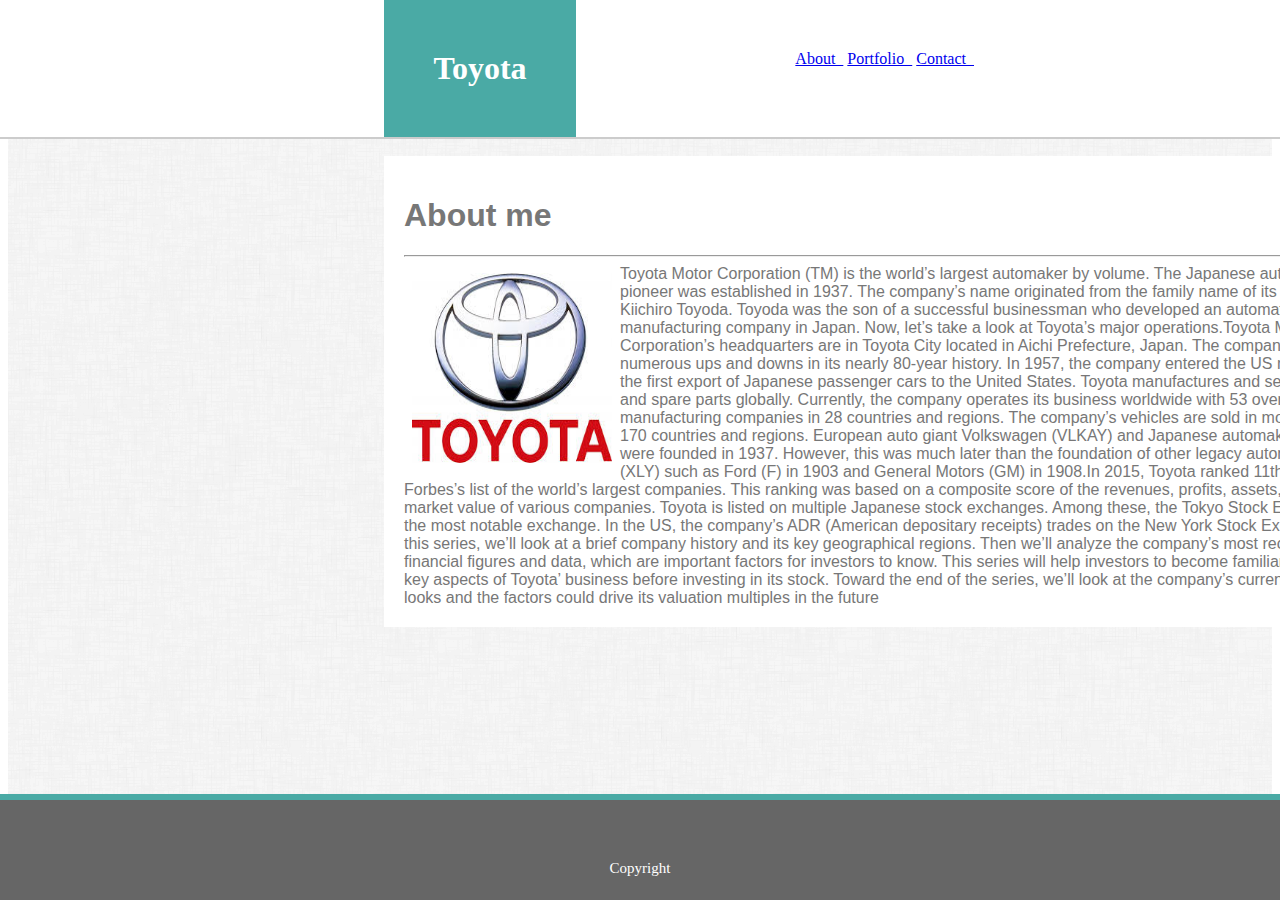
==== index.html @ 9a40bb14 "update basic portfolio" ====
<!DOCTYPE html>
<html lang="en">

<head>
    <meta charset="UTF-8">
    <meta name="viewport" content="width=device-width, initial-scale=1.0">
    <meta http-equiv="X-UA-Compatible" content="ie=edge">
    <title>Document</title>
    <link rel="stylesheet" type="text/css" href="css/style4.css">
</head>

<body class="body">
    <header id="top">
        <h1 class="box name" style="background-color:#4aaaa5">Toyota</h1>
        <nav class="nav">
            <a href="index.html"> About &nbsp;</a>
            <a href="portfolio.html"> Portfolio &nbsp;</a>
            <a href="contact.html"> Contact &nbsp;</a>
        </nav>
    </header>
    <div class="outer">
        <section class="about">
            <h1>About me</h1>
            <hr><img src="image/img1.png" alt="Nazmuls Photo">Toyota Motor Corporation (TM) is the world’s largest
            automaker by volume. The Japanese auto industry pioneer was established in 1937. The company’s name
            originated from the family name of its founder, Kiichiro Toyoda.

            Toyoda was the son of a successful businessman who developed an automatic loom manufacturing company in
            Japan. Now, let’s take a look at Toyota’s major operations.Toyota Motor Corporation’s headquarters are in
            Toyota City located in Aichi Prefecture, Japan. The company has seen numerous ups and downs in its nearly
            80-year history. In 1957, the company entered the US market with the first export of Japanese passenger cars
            to the United States.

            Toyota manufactures and sells vehicles and spare parts globally. Currently, the company operates its
            business worldwide with 53 overseas manufacturing companies in 28 countries and regions. The company’s
            vehicles are sold in more than 170 countries and regions.

            European auto giant Volkswagen (VLKAY) and Japanese automaker Toyota were founded in 1937. However, this was
            much later than the foundation of other legacy automakers (XLY) such as Ford (F) in 1903 and General Motors
            (GM) in 1908.In 2015, Toyota ranked 11th on Forbes’s list of the world’s largest companies. This ranking was
            based on a composite score of the revenues, profits, assets, and market value of various companies.

            Toyota is listed on multiple Japanese stock exchanges. Among these, the Tokyo Stock Exchange is the most
            notable exchange. In the US, the company’s ADR (American depositary receipts) trades on the New York Stock
            Exchange.In this series, we’ll look at a brief company history and its key geographical regions. Then we’ll
            analyze the company’s most recent financial figures and data, which are important factors for investors to
            know.

            This series will help investors to become familiar with the key aspects of Toyota’ business before investing
            in its stock. Toward the end of the series, we’ll look at the company’s current valuation looks and the
            factors could drive its valuation multiples in the future
        </section>

    </div>


    <div id="bottom">
        Copyright
    </div>
</body>

</html>
---- css/style4.css ----
.outer
{
    background-image: url('dust.png');
    font-family: 'Arial', 'Helvetica Neue', Helvetica, sans-serif;
    height:850px;
} 


#top{
    position: fixed;
    top: 0px;
    left: 0px;
    width: 100%;
    color: black;
    background-color: #ffffff;
    border-bottom: 2px solid #cccccc;

}


#bottom{
    position: fixed;
    bottom: 0px;
    height: 40px;
    left: 0px;
    width: 100%;
    font-size: 15px;
    color: white;
    background-color: #666666;
    padding-top: 60px;
    text-align: center;
    border-top: 6px solid #4aaaa5;
}


.box {
    float: left;
    width:24.6%;
    padding: 50px;
}


.name {
    margin: 0%;
    width: 15%;
    padding-left: 20px;
    position: relative;
    overflow: hidden;
    padding: 50px 0;
    text-align: center;
    color: #ffffff;
    margin-left: 30%;
   
}


.nav {
    float: right;
    margin-right: 20%;
    padding: 50px;
}

.about {
   background-color: #ffffff; 
    color: #777777;
    padding: 20px;
    margin-top: 2%;
    margin-right: 30%;
    margin-left: 30%;
    position: fixed;
    width: 960px;
    top: 130px;
    left: 0%;   
}
img {
    float: left;
    height: 190px;
    width: 200px;
    margin: 8px;
    overflow: hidden;
}

.form { 
    padding-top 45%;
    margin-bottom: 10%;
    background-color: #ffffff;
    font-size: 20px;
    color: #777777;
    margin: 20px;
    
}
.input {
    width: 900px;
    padding: 5px;
    font-size: 17px;
}
.submit {
    padding: 5px;
    font-size:18px;
    background-color: #4aaaa5;
}
.textarea {
    width: 900px;
    height: 250px;
    font-size: 20px;
}
/* * {box-sizing: border-box;} */

.container {
  position: relative;
  width: 50%;
  max-width: 300px;
}


.overlay {
  position: absolute; 
  bottom: 0; 
  background:#4aaaa5;
  width: 100%;
  transition: .5s ease;
  color: white;
  font-size: 20px;
  padding: 20px;
  text-align: center;
}
  .polaroid {
    width: 350px;
    margin-bottom: 25px;
      float: left;
      display: table-column;

  }
  
  .container {
    position: absolute;
   top: 21opx;
    width: 40S%;
   padding-left: 10px;
    background-color: #4aaaa5;
    color: white;
    text-align: center;
  
  }
  .text-block {
    position: absolute;
    top: 210px;
    width: 35%;
   padding-left: 10px;
    background-color: #4aaaa5;
    color: white;
    text-align: center;
  
  }
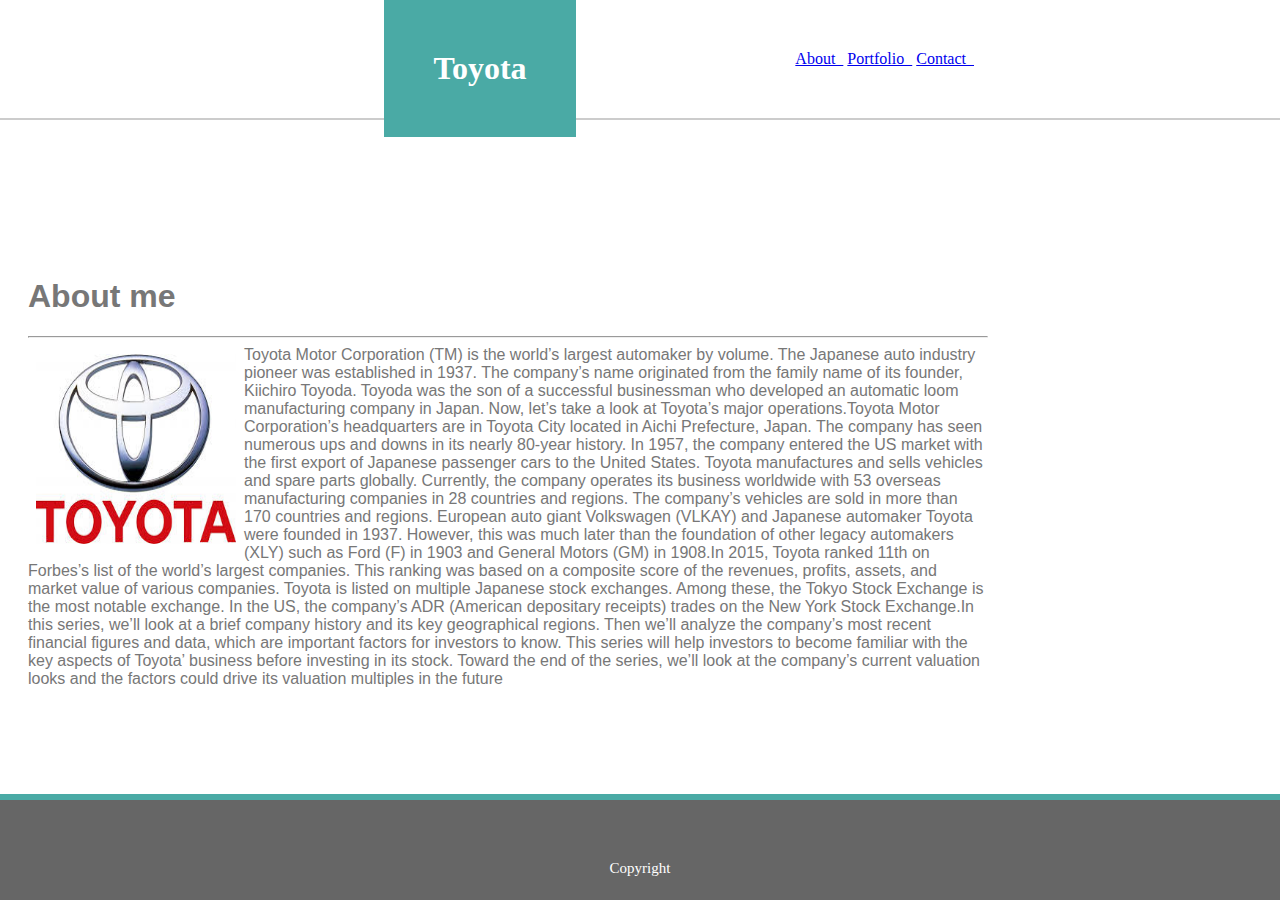
==== commit f383bb6d: "change css" ====
--- a/index.html
+++ b/index.html
@@ -6,7 +6,7 @@
     <meta name="viewport" content="width=device-width, initial-scale=1.0">
     <meta http-equiv="X-UA-Compatible" content="ie=edge">
     <title>Document</title>
-    <link rel="stylesheet" type="text/css" href="css/style4.css">
+    <link rel="stylesheet" type="text/css" href="css/style5.css">
 </head>
 
 <body class="body">
--- a/css/style5.css
+++ b/css/style5.css
@@ -0,0 +1,180 @@
+.outer
+{
+    background-image: url('dust.png');
+    font-family: 'Arial', 'Helvetica Neue', Helvetica, sans-serif;
+    height:850px;
+    position: absolute;
+} 
+
+
+#top{
+    position: fixed;
+    top: 0px;
+    left: 0px;
+    width: 100%;
+    background-color: #ffffff;
+    border-bottom: 2px solid #cccccc;
+    
+
+}
+
+
+#bottom{
+    position: fixed;
+    bottom: 0px;
+    height: 40px;
+    left: 0px;
+    width: 100%;
+    font-size: 15px;
+    color: white;
+    background-color: #666666;
+    padding-top: 60px;
+    text-align: center;
+    border-top: 6px solid #4aaaa5;
+}
+
+
+.box {
+    float: left;
+    width:24.6%;
+    padding: 50px;
+}
+
+
+.name {
+    margin: 0%;
+    width: 15%;
+    padding-left: 20px;
+    position: absolute;
+    overflow: hidden;
+    padding: 50px 0;
+    text-align: center;
+    color: #ffffff;
+    margin-left: 30%;
+   
+}
+
+
+.nav {
+    float: right;
+    margin-right: 20%;
+    padding: 50px;
+    text-decoration: none;
+   
+}
+
+.about {
+   background-color: #ffffff; 
+    color: #777777;
+    padding: 20px;
+    margin-right: 30%;
+    margin-left: 30%;
+    position: absolute;
+    width: 960px;
+    bottom: 150px;
+    left: 0%;   
+}
+img {
+    float: left;
+    height: 190px;
+    width: 200px;
+    margin: 8px;
+    overflow: hidden;
+}
+
+.form { 
+    padding-top 45%;
+    margin-bottom: 10%;
+    background-color: #ffffff;
+    font-size: 20px;
+    color: #777777;
+    margin: 20px;
+    
+}
+.input {
+    width: 900px;
+    padding: 5px;
+    font-size: 17px;
+}
+.submit {
+    padding: 5px;
+    font-size:18px;
+    background-color: #4aaaa5;
+}
+.textarea {
+    width: 900px;
+    height: 250px;
+    font-size: 20px;
+}
+/* * {box-sizing: border-box;} */
+
+.container {
+  position: absolute;
+  width: 50%;
+  max-width: 300px;
+
+}
+
+
+.overlay {
+  position: absolute; 
+  bottom: 0; 
+  background:#4aaaa5;
+  width: 100%;
+  transition: .5s ease;
+  color: white;
+  font-size: 20px;
+  padding: 20px;
+  text-align: center;
+}
+  .polaroid {
+    width: 350px;
+    margin-bottom: 25px;
+      float: left;
+      display: table-column;
+      
+
+  }
+  
+  .container {
+    position: absolute;
+   top: 21opx;
+    width: 50%;
+   padding-left: 10px;
+    background-color: #4aaaa5;
+    color: white;
+    text-align: center;
+  
+  }
+  .text-block {
+    position: absolute;
+    top: 210px;
+    width: 40%;
+   padding-left: 10px;
+    background-color: #4aaaa5;
+    color: white;
+    text-align: center;
+  
+  }
+
+@media(max-width:959px){
+    .about{
+        font-size: 200px;
+    }
+
+}
+
+
+@media only screen and (max-width: 600px) {
+    body {
+      background-color: lightblue;
+    }
+  }
+
+@media(max-width: 400px ){
+     .about{
+        font-size: 1.5rem;
+        line-height: 1.5;
+    }
+
+}